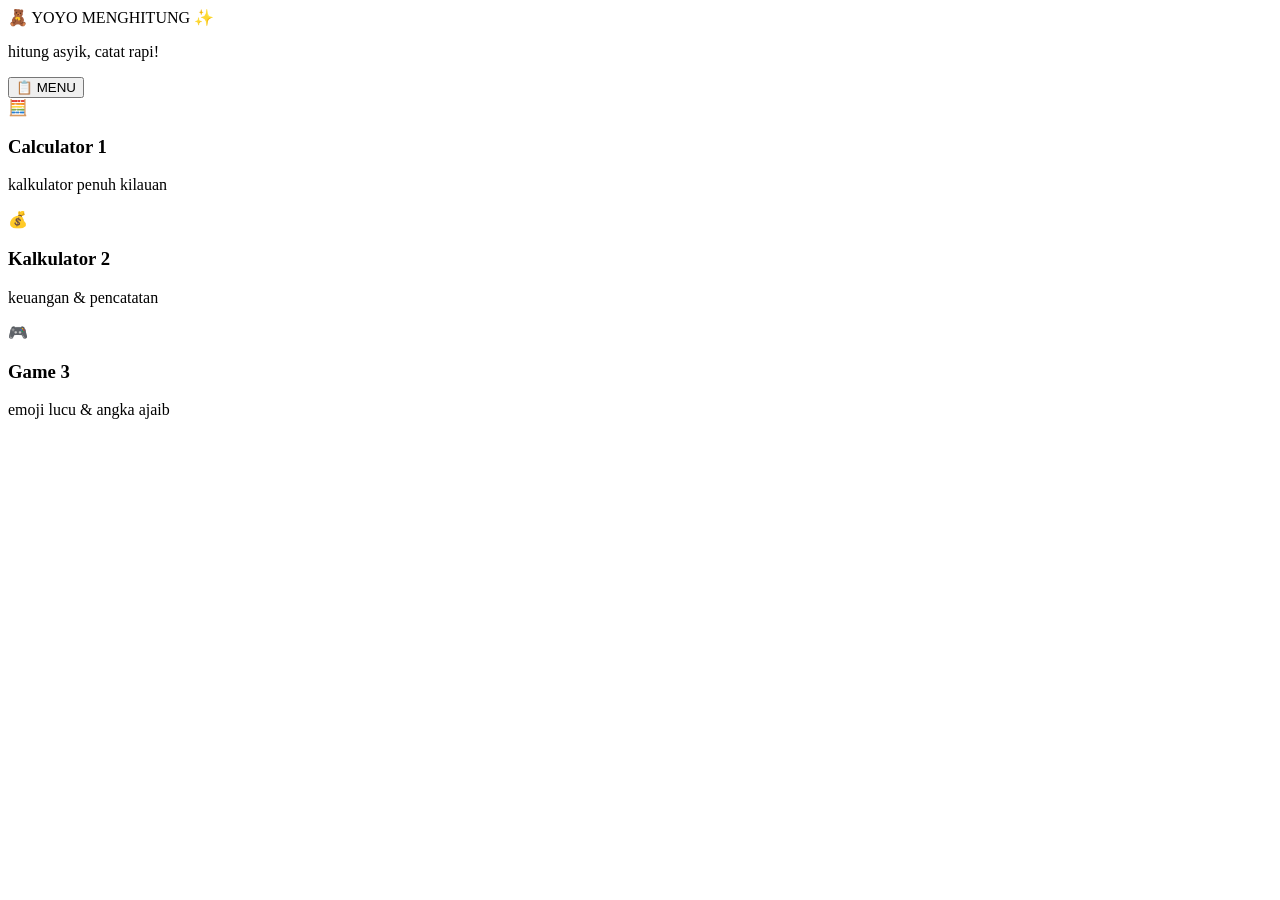
==== index.html @ cb4b6a91 "Add initial HTML structure for the homepage" ====
<!DOCTYPE html>
<html lang="id">
<head>
    <meta charset="UTF-8">
    <meta name="viewport" content="width=device-width, initial-scale=1.0, user-scalable=yes">
    <title>Yoyo Menghitung - Beranda</title>
    <link rel="stylesheet" href="style.css">
</head>
<body class="index-body">
    <div class="container index-container">
        <div class="logo-area">
            <div class="logo">🧸 YOYO MENGHITUNG ✨</div>
            <p class="slogan">hitung asyik, catat rapi!</p>
        </div>
        <button id="menuButton" class="btn-menu-utama">📋 MENU</button>
        <div id="kolomMenu" class="kolom-menu hidden">
            <div class="card-menu" onclick="location.href='calculator1.html'">
                <div class="card-icon">🧮</div>
                <h3>Calculator 1</h3>
                <p>kalkulator penuh kilauan</p>
            </div>
            <div class="card-menu" onclick="location.href='kalkulator2.html'">
                <div class="card-icon">💰</div>
                <h3>Kalkulator 2</h3>
                <p>keuangan & pencatatan</p>
            </div>
            <div class="card-menu" onclick="location.href='game3.html'">
                <div class="card-icon">🎮</div>
                <h3>Game 3</h3>
                <p>emoji lucu & angka ajaib</p>
            </div>
        </div>
    </div>
    <script src="script.js"></script>
    <script>
        // Tampilkan 3 kolom saat tombol menu ditekan
        const menuBtn = document.getElementById('menuButton');
        const kolomDiv = document.getElementById('kolomMenu');
        if(menuBtn) {
            menuBtn.addEventListener('click', () => {
                kolomDiv.classList.toggle('hidden');
            });
        }
    </script>
</body>
</html>
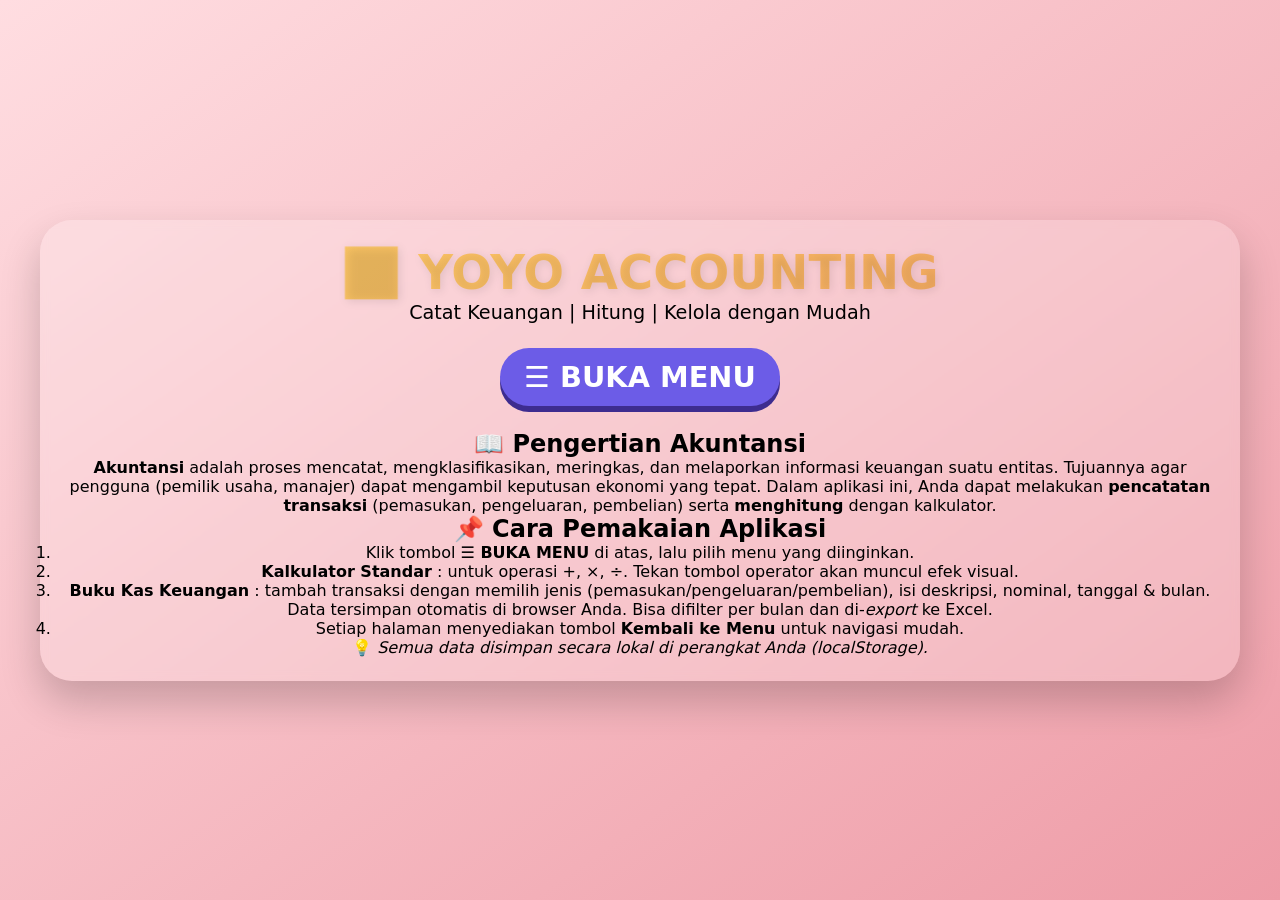
==== commit 3040a4ae: "Update index.html" ====
--- a/index.html
+++ b/index.html
@@ -3,44 +3,55 @@
 <head>
     <meta charset="UTF-8">
     <meta name="viewport" content="width=device-width, initial-scale=1.0, user-scalable=yes">
-    <title>Yoyo Menghitung - Beranda</title>
+    <title>Aplikasi Akuntansi YOYO</title>
     <link rel="stylesheet" href="style.css">
 </head>
 <body class="index-body">
     <div class="container index-container">
         <div class="logo-area">
-            <div class="logo">🧸 YOYO MENGHITUNG ✨</div>
-            <p class="slogan">hitung asyik, catat rapi!</p>
+            <div class="logo">📊 YOYO ACCOUNTING</div>
+            <p class="slogan">Catat Keuangan | Hitung | Kelola dengan Mudah</p>
         </div>
-        <button id="menuButton" class="btn-menu-utama">📋 MENU</button>
+
+        <!-- Tombol Menu Utama -->
+        <button id="menuButton" class="btn-menu-utama">☰ BUKA MENU</button>
+        
+        <!-- 3 Kolom menu (Calculator1, Kalkulator2) - tanpa game -->
         <div id="kolomMenu" class="kolom-menu hidden">
             <div class="card-menu" onclick="location.href='calculator1.html'">
                 <div class="card-icon">🧮</div>
-                <h3>Calculator 1</h3>
-                <p>kalkulator penuh kilauan</p>
+                <h3>Kalkulator Standar</h3>
+                <p>Operasi hitung dasar</p>
             </div>
             <div class="card-menu" onclick="location.href='kalkulator2.html'">
                 <div class="card-icon">💰</div>
-                <h3>Kalkulator 2</h3>
-                <p>keuangan & pencatatan</p>
+                <h3>Buku Kas Keuangan</h3>
+                <p>Catatan pemasukan & pengeluaran</p>
             </div>
-            <div class="card-menu" onclick="location.href='game3.html'">
-                <div class="card-icon">🎮</div>
-                <h3>Game 3</h3>
-                <p>emoji lucu & angka ajaib</p>
-            </div>
+        </div>
+
+        <!-- Bagian Pengertian Akuntansi & Cara Pemakaian -->
+        <div class="edukasi-section">
+            <h2>📖 Pengertian Akuntansi</h2>
+            <p><strong>Akuntansi</strong> adalah proses mencatat, mengklasifikasikan, meringkas, dan melaporkan informasi keuangan suatu entitas. Tujuannya agar pengguna (pemilik usaha, manajer) dapat mengambil keputusan ekonomi yang tepat. Dalam aplikasi ini, Anda dapat melakukan <strong>pencatatan transaksi</strong> (pemasukan, pengeluaran, pembelian) serta <strong>menghitung</strong> dengan kalkulator.</p>
+            
+            <h2>📌 Cara Pemakaian Aplikasi</h2>
+            <ol class="cara-pakai">
+                <li>Klik tombol <strong>☰ BUKA MENU</strong> di atas, lalu pilih menu yang diinginkan.</li>
+                <li><strong>Kalkulator Standar</strong> : untuk operasi +, ×, ÷. Tekan tombol operator akan muncul efek visual.</li>
+                <li><strong>Buku Kas Keuangan</strong> : tambah transaksi dengan memilih jenis (pemasukan/pengeluaran/pembelian), isi deskripsi, nominal, tanggal & bulan. Data tersimpan otomatis di browser Anda. Bisa difilter per bulan dan di-<em>export</em> ke Excel.</li>
+                <li>Setiap halaman menyediakan tombol <strong>Kembali ke Menu</strong> untuk navigasi mudah.</li>
+            </ol>
+            <p class="info-tip">💡 <em>Semua data disimpan secara lokal di perangkat Anda (localStorage).</em></p>
         </div>
     </div>
     <script src="script.js"></script>
     <script>
-        // Tampilkan 3 kolom saat tombol menu ditekan
         const menuBtn = document.getElementById('menuButton');
         const kolomDiv = document.getElementById('kolomMenu');
-        if(menuBtn) {
-            menuBtn.addEventListener('click', () => {
-                kolomDiv.classList.toggle('hidden');
-            });
-        }
+        menuBtn.addEventListener('click', () => {
+            kolomDiv.classList.toggle('hidden');
+        });
     </script>
 </body>
 </html>
--- a/style.css
+++ b/style.css
@@ -0,0 +1,381 @@
+/* GLOBAL & RESET */
+* {
+    margin: 0;
+    padding: 0;
+    box-sizing: border-box;
+    font-family: 'Poppins', 'Segoe UI', system-ui, -apple-system, BlinkMacSystemFont, 'Helvetica Neue', sans-serif;
+}
+
+body {
+    min-height: 100vh;
+    display: flex;
+    justify-content: center;
+    align-items: center;
+    padding: 16px;
+}
+
+.container {
+    max-width: 1200px;
+    width: 100%;
+    background: rgba(255,255,255,0.2);
+    backdrop-filter: blur(4px);
+    border-radius: 32px;
+    padding: 24px 16px;
+    box-shadow: 0 20px 40px rgba(0,0,0,0.2);
+    text-align: center;
+}
+
+/* INDEX.HTML */
+.index-body {
+    background: linear-gradient(145deg, #ffdde1 0%, #ee9ca7 100%);
+}
+.logo-area .logo {
+    font-size: clamp(1.8rem, 8vw, 3rem);
+    font-weight: bold;
+    background: linear-gradient(135deg, #FFD166, #F4A261);
+    -webkit-background-clip: text;
+    background-clip: text;
+    color: transparent;
+    text-shadow: 2px 2px 10px rgba(0,0,0,0.1);
+}
+.slogan {
+    font-size: clamp(0.9rem, 4vw, 1.2rem);
+}
+.btn-menu-utama {
+    background: #6c5ce7;
+    border: none;
+    padding: 12px 24px;
+    font-size: clamp(1.2rem, 6vw, 1.8rem);
+    border-radius: 60px;
+    color: white;
+    font-weight: bold;
+    margin: 24px 0;
+    cursor: pointer;
+    transition: 0.2s;
+    box-shadow: 0 6px 0 #3d2c8f;
+    width: 80%;
+    max-width: 280px;
+}
+.btn-menu-utama:active {
+    transform: translateY(4px);
+    box-shadow: 0 2px 0 #3d2c8f;
+}
+.kolom-menu {
+    display: flex;
+    flex-wrap: wrap;
+    justify-content: center;
+    gap: 20px;
+    margin-top: 20px;
+}
+.card-menu {
+    background: white;
+    border-radius: 28px;
+    padding: 16px;
+    width: 160px;
+    cursor: pointer;
+    box-shadow: 0 8px 16px rgba(0,0,0,0.1);
+    transition: 0.2s;
+}
+.card-menu:hover { transform: scale(1.02); background: #fff9e8; }
+.card-menu h3 { font-size: 1.2rem; }
+.card-menu p { font-size: 0.8rem; }
+.hidden { display: none; }
+
+/* MENU.HTML */
+.menu-body {
+    background: radial-gradient(circle at 10% 30%, #fbc2eb, #a6c1ee);
+}
+.input-nama {
+    width: 90%;
+    max-width: 350px;
+    padding: 14px;
+    border-radius: 50px;
+    border: none;
+    font-size: 1rem;
+    margin: 20px auto;
+    text-align: center;
+    background: #fff9f0;
+}
+.tombol-menu-container {
+    display: flex;
+    flex-wrap: wrap;
+    gap: 16px;
+    justify-content: center;
+    margin-top: 20px;
+}
+.tombol-aksi {
+    padding: 14px 20px;
+    font-size: 1rem;
+    border: none;
+    border-radius: 60px;
+    font-weight: bold;
+    cursor: pointer;
+    display: flex;
+    align-items: center;
+    gap: 8px;
+    flex-wrap: wrap;
+    justify-content: center;
+    width: auto;
+    min-width: 180px;
+}
+.tombol-calc1 { background: #3498ff; color: white; box-shadow: 0 4px 0 #1f5bb5; }
+.tombol-calc2 { background: #c084fc; color: #2e1065; box-shadow: 0 4px 0 #8b5cf6; }
+.tombol-game { background: #f9a8d4; color: #831843; box-shadow: 0 4px 0 #ec489a; }
+.stiker { font-size: 1.2rem; }
+
+/* CALCULATOR1 */
+.calc1-body {
+    background: linear-gradient(135deg, #1e3c72, #2b3b4e, #d4af37);
+}
+.calculator {
+    background: rgba(255,255,240,0.9);
+    border-radius: 40px;
+    padding: 16px;
+    margin: 16px auto;
+    max-width: 500px;
+}
+.calc-display {
+    width: 100%;
+    padding: 16px;
+    font-size: clamp(1.5rem, 6vw, 2rem);
+    text-align: right;
+    border-radius: 40px;
+    border: none;
+    background: #1e1e2f;
+    color: gold;
+}
+.calc-buttons {
+    display: flex;
+    flex-direction: column;
+    gap: 12px;
+    margin-top: 20px;
+}
+.angka-buttons {
+    display: grid;
+    grid-template-columns: repeat(3, 1fr);
+    gap: 10px;
+}
+.angka-buttons button, .clear-btn {
+    background: #2c3e66;
+    color: white;
+    font-size: 1.3rem;
+    padding: 14px 0;
+    border-radius: 30px;
+    border: none;
+}
+.operator-buttons {
+    display: grid;
+    grid-template-columns: repeat(3, 1fr);
+    gap: 10px;
+}
+.op-btn, .eq-btn {
+    background: #f4c542;
+    font-size: 1.3rem;
+    padding: 14px;
+    border-radius: 40px;
+    font-weight: bold;
+}
+/* untuk layar lebar, kembalikan ke layout dua kolom */
+@media (min-width: 550px) {
+    .calc-buttons {
+        flex-direction: row;
+    }
+    .angka-buttons {
+        flex: 2;
+    }
+    .operator-buttons {
+        flex: 1;
+        display: flex;
+        flex-direction: column;
+    }
+}
+.kilau-active {
+    animation: kilau 0.3s ease-in-out;
+    background: #ffec80 !important;
+    box-shadow: 0 0 20px gold;
+}
+@keyframes kilau {
+    0% { transform: scale(1); opacity: 1; }
+    50% { transform: scale(1.05); background: #fff3b0; }
+}
+.kilau-flash {
+    position: fixed;
+    top: 0; left: 0;
+    width: 100%; height: 100%;
+    background: radial-gradient(circle, rgba(255,215,0,0.4) 0%, rgba(255,215,0,0) 80%);
+    pointer-events: none;
+    z-index: 999;
+    animation: fadeFlash 0.4s forwards;
+}
+@keyframes fadeFlash { 0% { opacity: 1; } 100% { opacity: 0; } }
+
+/* KALKULATOR 2 (Keuangan) */
+.calc2-body {
+    background: linear-gradient(125deg, #4a1d6d, #1b2b6e);
+}
+.calc2-container {
+    background: rgba(20, 20, 50, 0.8);
+    color: white;
+    padding: 16px;
+}
+.form-row {
+    display: flex;
+    flex-wrap: wrap;
+    gap: 12px;
+    margin: 15px 0;
+    justify-content: center;
+}
+.form-row input, .form-row select {
+    padding: 12px;
+    border-radius: 40px;
+    border: none;
+    font-size: 0.9rem;
+    width: 100%;
+    max-width: 280px;
+}
+@media (min-width: 600px) {
+    .form-row input, .form-row select {
+        width: auto;
+        flex: 1;
+    }
+}
+.btn-tambah, .btn-export {
+    background: #5a67d8;
+    padding: 12px 20px;
+    border-radius: 50px;
+    border: none;
+    color: white;
+    font-weight: bold;
+    cursor: pointer;
+    margin: 5px;
+}
+.tabel-keuangan {
+    width: 100%;
+    border-collapse: collapse;
+    background: rgba(255,255,255,0.2);
+    border-radius: 20px;
+    overflow-x: auto;
+    display: block;
+}
+.tabel-keuangan th, .tabel-keuangan td {
+    padding: 8px;
+    border-bottom: 1px solid rgba(255,255,255,0.3);
+    font-size: 0.8rem;
+}
+.hapus-transaksi {
+    background: #e53e3e;
+    border: none;
+    padding: 4px 10px;
+    border-radius: 30px;
+    color: white;
+    font-size: 0.7rem;
+}
+.pengaturan-teks button {
+    background: white;
+    border: none;
+    margin: 5px;
+    padding: 6px 14px;
+    border-radius: 30px;
+    font-size: 0.8rem;
+}
+.filter-bulan {
+    display: flex;
+    flex-wrap: wrap;
+    justify-content: center;
+    gap: 10px;
+    margin-bottom: 15px;
+    align-items: center;
+}
+.list-transaksi {
+    overflow-x: auto;
+}
+.total-saldo {
+    font-size: 1.2rem;
+    margin-top: 20px;
+    background: gold;
+    display: inline-block;
+    padding: 8px 20px;
+    border-radius: 40px;
+    color: #2d2d44;
+}
+
+/* GAME3 */
+.game3-body {
+    background: linear-gradient(145deg, #ffb6c1, #d8b4e2);
+}
+.game-area {
+    position: relative;
+    background: #ffe4e9;
+    height: 60vh;
+    min-height: 350px;
+    border-radius: 50px;
+    margin: 16px 0;
+    overflow: hidden;
+    box-shadow: inset 0 0 20px #f9a8d4;
+}
+.emoji-lucu {
+    font-size: clamp(2.5rem, 12vw, 4rem);
+    background: transparent;
+    border: none;
+    cursor: pointer;
+    filter: drop-shadow(0 8px 12px rgba(0,0,0,0.2));
+    position: absolute;
+    left: 20px;
+    top: 20px;
+    transition: transform 0.1s ease;
+}
+.emoji-lucu:active {
+    transform: scale(0.95);
+}
+.angka-muncul {
+    font-size: clamp(1rem, 5vw, 1.6rem);
+    font-weight: bold;
+    background: white;
+    display: inline-block;
+    padding: 12px 24px;
+    border-radius: 60px;
+    margin-top: 15px;
+    box-shadow: 0 5px 15px pink;
+}
+.pop-angka {
+    animation: bounce 0.4s cubic-bezier(0.68, -0.55, 0.265, 1.55);
+}
+@keyframes bounce {
+    0% { transform: scale(0.8); opacity: 0; }
+    80% { transform: scale(1.2); }
+    100% { transform: scale(1); }
+}
+.back-btn {
+    background: #2d2d44;
+    padding: 8px 18px;
+    border-radius: 40px;
+    color: white;
+    border: none;
+    margin-bottom: 15px;
+    cursor: pointer;
+    font-size: 0.9rem;
+}
+
+/* Perbaikan umum untuk mobile */
+@media (max-width: 480px) {
+    .container {
+        padding: 16px 12px;
+        border-radius: 28px;
+    }
+    .card-menu {
+        width: 140px;
+        padding: 12px;
+    }
+    .tombol-aksi {
+        min-width: 150px;
+        padding: 10px 16px;
+        font-size: 0.9rem;
+    }
+    .tabel-keuangan th, .tabel-keuangan td {
+        font-size: 0.7rem;
+        padding: 6px;
+    }
+    .total-saldo {
+        font-size: 1rem;
+    }
+}
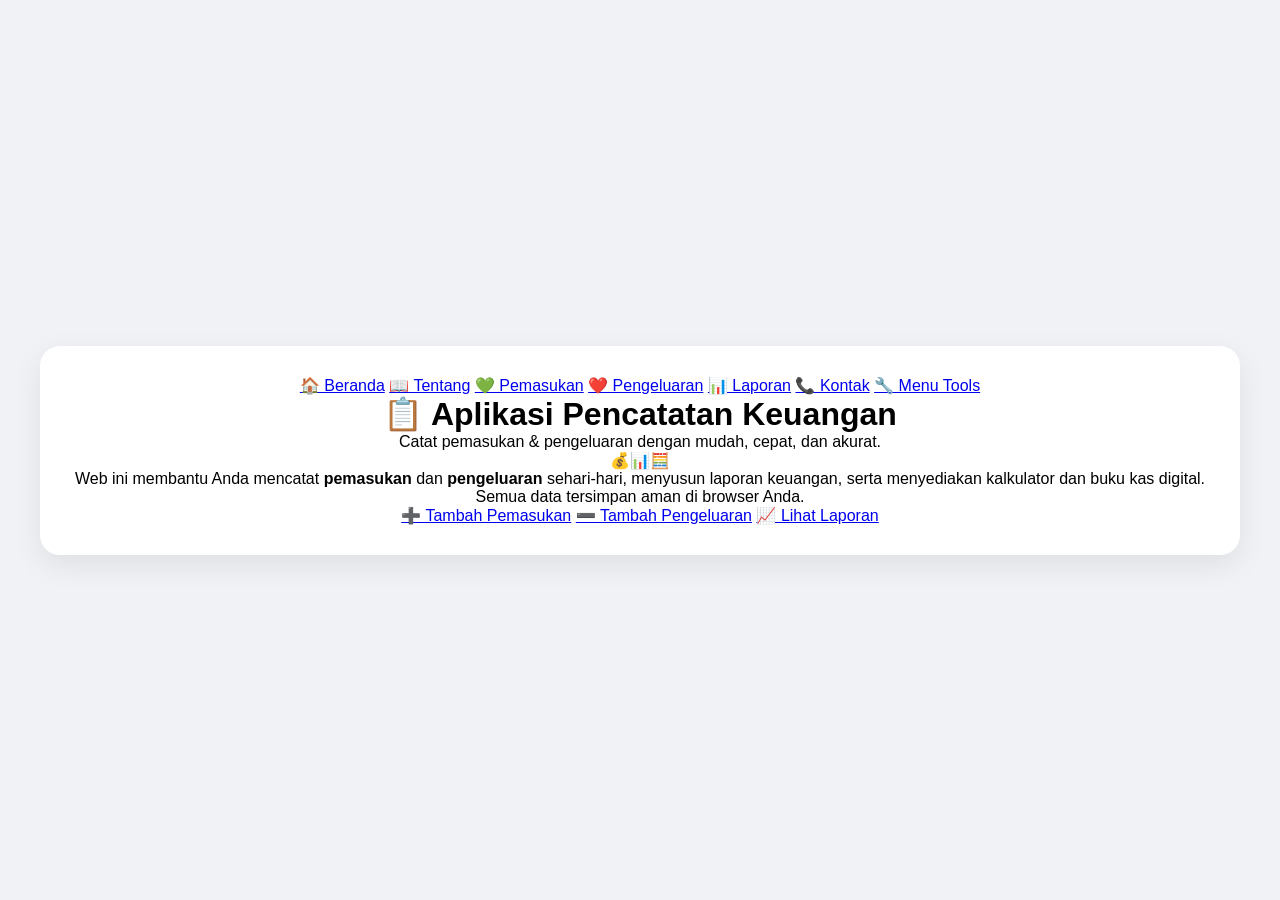
==== commit 0e3ba4ff: "Update index.html" ====
--- a/index.html
+++ b/index.html
@@ -2,56 +2,41 @@
 <html lang="id">
 <head>
     <meta charset="UTF-8">
-    <meta name="viewport" content="width=device-width, initial-scale=1.0, user-scalable=yes">
-    <title>Aplikasi Akuntansi YOYO</title>
+    <meta name="viewport" content="width=device-width, initial-scale=1.0">
+    <title>Beranda | Aplikasi Keuangan</title>
     <link rel="stylesheet" href="style.css">
 </head>
-<body class="index-body">
-    <div class="container index-container">
-        <div class="logo-area">
-            <div class="logo">📊 YOYO ACCOUNTING</div>
-            <p class="slogan">Catat Keuangan | Hitung | Kelola dengan Mudah</p>
+<body class="beranda-body">
+    <div class="container beranda-container">
+        <div class="header-nav">
+            <a href="index.html" class="nav-link">🏠 Beranda</a>
+            <a href="tentang-akuntansi.html" class="nav-link">📖 Tentang</a>
+            <a href="data-pemasukan.html" class="nav-link">💚 Pemasukan</a>
+            <a href="data-pengeluaran.html" class="nav-link">❤️ Pengeluaran</a>
+            <a href="laporan.html" class="nav-link">📊 Laporan</a>
+            <a href="kontak.html" class="nav-link">📞 Kontak</a>
+            <a href="menu.html" class="nav-link">🔧 Menu Tools</a>
         </div>
 
-        <!-- Tombol Menu Utama -->
-        <button id="menuButton" class="btn-menu-utama">☰ BUKA MENU</button>
-        
-        <!-- 3 Kolom menu (Calculator1, Kalkulator2) - tanpa game -->
-        <div id="kolomMenu" class="kolom-menu hidden">
-            <div class="card-menu" onclick="location.href='calculator1.html'">
-                <div class="card-icon">🧮</div>
-                <h3>Kalkulator Standar</h3>
-                <p>Operasi hitung dasar</p>
+        <div class="hero">
+            <h1>📋 Aplikasi Pencatatan Keuangan</h1>
+            <p class="tagline">Catat pemasukan & pengeluaran dengan mudah, cepat, dan akurat.</p>
+            <div class="ilustrasi">
+                <!-- ilustrasi sederhana dengan emoji/ikon -->
+                <span class="ilustrasi-icon">💰📊🧮</span>
             </div>
-            <div class="card-menu" onclick="location.href='kalkulator2.html'">
-                <div class="card-icon">💰</div>
-                <h3>Buku Kas Keuangan</h3>
-                <p>Catatan pemasukan & pengeluaran</p>
+            <p class="deskripsi-singkat">
+                Web ini membantu Anda mencatat <strong>pemasukan</strong> dan <strong>pengeluaran</strong> sehari-hari, 
+                menyusun laporan keuangan, serta menyediakan kalkulator dan buku kas digital. 
+                Semua data tersimpan aman di browser Anda.
+            </p>
+            <div class="tombol-aksi-cepat">
+                <a href="data-pemasukan.html" class="btn-cepat">➕ Tambah Pemasukan</a>
+                <a href="data-pengeluaran.html" class="btn-cepat">➖ Tambah Pengeluaran</a>
+                <a href="laporan.html" class="btn-cepat">📈 Lihat Laporan</a>
             </div>
-        </div>
-
-        <!-- Bagian Pengertian Akuntansi & Cara Pemakaian -->
-        <div class="edukasi-section">
-            <h2>📖 Pengertian Akuntansi</h2>
-            <p><strong>Akuntansi</strong> adalah proses mencatat, mengklasifikasikan, meringkas, dan melaporkan informasi keuangan suatu entitas. Tujuannya agar pengguna (pemilik usaha, manajer) dapat mengambil keputusan ekonomi yang tepat. Dalam aplikasi ini, Anda dapat melakukan <strong>pencatatan transaksi</strong> (pemasukan, pengeluaran, pembelian) serta <strong>menghitung</strong> dengan kalkulator.</p>
-            
-            <h2>📌 Cara Pemakaian Aplikasi</h2>
-            <ol class="cara-pakai">
-                <li>Klik tombol <strong>☰ BUKA MENU</strong> di atas, lalu pilih menu yang diinginkan.</li>
-                <li><strong>Kalkulator Standar</strong> : untuk operasi +, ×, ÷. Tekan tombol operator akan muncul efek visual.</li>
-                <li><strong>Buku Kas Keuangan</strong> : tambah transaksi dengan memilih jenis (pemasukan/pengeluaran/pembelian), isi deskripsi, nominal, tanggal & bulan. Data tersimpan otomatis di browser Anda. Bisa difilter per bulan dan di-<em>export</em> ke Excel.</li>
-                <li>Setiap halaman menyediakan tombol <strong>Kembali ke Menu</strong> untuk navigasi mudah.</li>
-            </ol>
-            <p class="info-tip">💡 <em>Semua data disimpan secara lokal di perangkat Anda (localStorage).</em></p>
         </div>
     </div>
     <script src="script.js"></script>
-    <script>
-        const menuBtn = document.getElementById('menuButton');
-        const kolomDiv = document.getElementById('kolomMenu');
-        menuBtn.addEventListener('click', () => {
-            kolomDiv.classList.toggle('hidden');
-        });
-    </script>
 </body>
 </html>
--- a/style.css
+++ b/style.css
@@ -1,9 +1,9 @@
-/* GLOBAL & RESET */
+/* RESET & GLOBAL - TEMA FORMAL */
 * {
     margin: 0;
     padding: 0;
     box-sizing: border-box;
-    font-family: 'Poppins', 'Segoe UI', system-ui, -apple-system, BlinkMacSystemFont, 'Helvetica Neue', sans-serif;
+    font-family: 'Segoe UI', Roboto, 'Helvetica Neue', sans-serif;
 }
 
 body {
@@ -11,144 +11,177 @@
     display: flex;
     justify-content: center;
     align-items: center;
-    padding: 16px;
+    padding: 20px;
+    background: #f0f2f5;
 }
 
 .container {
     max-width: 1200px;
     width: 100%;
-    background: rgba(255,255,255,0.2);
-    backdrop-filter: blur(4px);
-    border-radius: 32px;
-    padding: 24px 16px;
-    box-shadow: 0 20px 40px rgba(0,0,0,0.2);
+    background: #ffffff;
+    border-radius: 20px;
+    padding: 30px 24px;
+    box-shadow: 0 10px 30px rgba(0,0,0,0.08);
     text-align: center;
 }
 
-/* INDEX.HTML */
+/* INDEX */
 .index-body {
-    background: linear-gradient(145deg, #ffdde1 0%, #ee9ca7 100%);
+    background: linear-gradient(135deg, #e9ecef 0%, #dee2e6 100%);
 }
 .logo-area .logo {
-    font-size: clamp(1.8rem, 8vw, 3rem);
-    font-weight: bold;
-    background: linear-gradient(135deg, #FFD166, #F4A261);
-    -webkit-background-clip: text;
-    background-clip: text;
-    color: transparent;
-    text-shadow: 2px 2px 10px rgba(0,0,0,0.1);
+    font-size: clamp(1.6rem, 6vw, 2.4rem);
+    font-weight: 700;
+    color: #1e3c72;
+    letter-spacing: -0.5px;
 }
 .slogan {
-    font-size: clamp(0.9rem, 4vw, 1.2rem);
+    color: #2c3e50;
+    margin-top: 8px;
+    font-size: 0.95rem;
 }
 .btn-menu-utama {
-    background: #6c5ce7;
-    border: none;
-    padding: 12px 24px;
-    font-size: clamp(1.2rem, 6vw, 1.8rem);
-    border-radius: 60px;
-    color: white;
-    font-weight: bold;
-    margin: 24px 0;
+    background: #2c3e66;
+    border: none;
+    padding: 12px 28px;
+    font-size: 1.2rem;
+    border-radius: 40px;
+    color: white;
+    font-weight: 600;
+    margin: 25px 0;
     cursor: pointer;
     transition: 0.2s;
-    box-shadow: 0 6px 0 #3d2c8f;
-    width: 80%;
-    max-width: 280px;
-}
-.btn-menu-utama:active {
-    transform: translateY(4px);
-    box-shadow: 0 2px 0 #3d2c8f;
-}
+    box-shadow: 0 2px 6px rgba(0,0,0,0.1);
+    width: auto;
+    min-width: 180px;
+}
+.btn-menu-utama:hover { background: #1e2f4a; transform: translateY(-2px);}
 .kolom-menu {
     display: flex;
     flex-wrap: wrap;
     justify-content: center;
-    gap: 20px;
+    gap: 24px;
     margin-top: 20px;
 }
 .card-menu {
-    background: white;
-    border-radius: 28px;
-    padding: 16px;
-    width: 160px;
-    cursor: pointer;
-    box-shadow: 0 8px 16px rgba(0,0,0,0.1);
+    background: #f8f9fa;
+    border-radius: 20px;
+    padding: 20px;
+    width: 180px;
+    cursor: pointer;
     transition: 0.2s;
-}
-.card-menu:hover { transform: scale(1.02); background: #fff9e8; }
-.card-menu h3 { font-size: 1.2rem; }
-.card-menu p { font-size: 0.8rem; }
+    border: 1px solid #e9ecef;
+    box-shadow: 0 2px 8px rgba(0,0,0,0.05);
+}
+.card-menu:hover { transform: translateY(-5px); background: #ffffff; box-shadow: 0 8px 20px rgba(0,0,0,0.1);}
+.card-icon { font-size: 2.5rem; margin-bottom: 10px; }
+.card-menu h3 { font-size: 1.2rem; margin: 10px 0 5px; color: #1e3c72; }
+.card-menu p { font-size: 0.8rem; color: #495057; }
 .hidden { display: none; }
 
-/* MENU.HTML */
+/* EDUKASI */
+.edukasi-section {
+    margin-top: 35px;
+    text-align: left;
+    background: #f8f9fa;
+    padding: 20px;
+    border-radius: 20px;
+    border-left: 5px solid #2c3e66;
+}
+.edukasi-section h2 {
+    font-size: 1.3rem;
+    color: #1e3c72;
+    margin: 15px 0 8px;
+}
+.edukasi-section p, .cara-pakai li {
+    color: #2d3e50;
+    line-height: 1.5;
+    margin-bottom: 10px;
+}
+.cara-pakai {
+    padding-left: 25px;
+}
+.info-tip {
+    background: #e9ecef;
+    padding: 10px;
+    border-radius: 12px;
+    margin-top: 15px;
+    font-size: 0.85rem;
+}
+
+/* MENU */
 .menu-body {
-    background: radial-gradient(circle at 10% 30%, #fbc2eb, #a6c1ee);
+    background: #eef2f5;
+}
+.menu-container {
+    max-width: 600px;
 }
 .input-nama {
     width: 90%;
-    max-width: 350px;
-    padding: 14px;
-    border-radius: 50px;
-    border: none;
+    padding: 12px 20px;
+    border-radius: 40px;
+    border: 1px solid #ced4da;
     font-size: 1rem;
+    margin: 20px 0;
+    text-align: center;
+}
+.tombol-menu-container {
+    display: flex;
+    flex-wrap: wrap;
+    gap: 20px;
+    justify-content: center;
+    margin: 20px 0;
+}
+.tombol-aksi {
+    padding: 12px 24px;
+    font-size: 1rem;
+    border: none;
+    border-radius: 40px;
+    font-weight: 600;
+    cursor: pointer;
+    background: #f1f3f5;
+    color: #1e3c72;
+    transition: 0.2s;
+    border: 1px solid #dee2e6;
+}
+.tombol-calc1 { background: #e7f1ff; border-color: #b8d0ff; }
+.tombol-calc2 { background: #e6f7e6; border-color: #b3e0b3; }
+.tombol-aksi:hover { transform: translateY(-2px); box-shadow: 0 4px 10px rgba(0,0,0,0.05);}
+.back-home {
+    background: none;
+    border: none;
+    color: #5a67d8;
+    margin-top: 15px;
+    cursor: pointer;
+    font-size: 0.9rem;
+    text-decoration: underline;
+}
+
+/* KALKULATOR 1 (formal) */
+.calc1-body {
+    background: #eef2f5;
+}
+.calc1-container {
+    background: white;
+}
+.calculator {
+    max-width: 500px;
     margin: 20px auto;
-    text-align: center;
-    background: #fff9f0;
-}
-.tombol-menu-container {
-    display: flex;
-    flex-wrap: wrap;
-    gap: 16px;
-    justify-content: center;
-    margin-top: 20px;
-}
-.tombol-aksi {
-    padding: 14px 20px;
-    font-size: 1rem;
-    border: none;
-    border-radius: 60px;
-    font-weight: bold;
-    cursor: pointer;
-    display: flex;
-    align-items: center;
-    gap: 8px;
-    flex-wrap: wrap;
-    justify-content: center;
-    width: auto;
-    min-width: 180px;
-}
-.tombol-calc1 { background: #3498ff; color: white; box-shadow: 0 4px 0 #1f5bb5; }
-.tombol-calc2 { background: #c084fc; color: #2e1065; box-shadow: 0 4px 0 #8b5cf6; }
-.tombol-game { background: #f9a8d4; color: #831843; box-shadow: 0 4px 0 #ec489a; }
-.stiker { font-size: 1.2rem; }
-
-/* CALCULATOR1 */
-.calc1-body {
-    background: linear-gradient(135deg, #1e3c72, #2b3b4e, #d4af37);
-}
-.calculator {
-    background: rgba(255,255,240,0.9);
-    border-radius: 40px;
-    padding: 16px;
-    margin: 16px auto;
-    max-width: 500px;
 }
 .calc-display {
     width: 100%;
-    padding: 16px;
-    font-size: clamp(1.5rem, 6vw, 2rem);
+    padding: 18px;
+    font-size: 1.8rem;
     text-align: right;
-    border-radius: 40px;
-    border: none;
-    background: #1e1e2f;
-    color: gold;
+    border-radius: 16px;
+    border: 1px solid #ced4da;
+    background: #f8f9fa;
+    margin-bottom: 20px;
 }
 .calc-buttons {
     display: flex;
     flex-direction: column;
     gap: 12px;
-    margin-top: 20px;
 }
 .angka-buttons {
     display: grid;
@@ -156,67 +189,42 @@
     gap: 10px;
 }
 .angka-buttons button, .clear-btn {
-    background: #2c3e66;
-    color: white;
-    font-size: 1.3rem;
-    padding: 14px 0;
-    border-radius: 30px;
-    border: none;
-}
+    background: #f1f3f5;
+    border: 1px solid #dee2e6;
+    padding: 14px;
+    font-size: 1.2rem;
+    border-radius: 14px;
+    cursor: pointer;
+    transition: 0.1s;
+}
+.angka-buttons button:active, .clear-btn:active { background: #e9ecef; }
 .operator-buttons {
     display: grid;
-    grid-template-columns: repeat(3, 1fr);
+    grid-template-columns: repeat(4, 1fr);
     gap: 10px;
 }
 .op-btn, .eq-btn {
-    background: #f4c542;
-    font-size: 1.3rem;
+    background: #2c3e66;
+    color: white;
+    border: none;
     padding: 14px;
-    border-radius: 40px;
-    font-weight: bold;
-}
-/* untuk layar lebar, kembalikan ke layout dua kolom */
-@media (min-width: 550px) {
-    .calc-buttons {
-        flex-direction: row;
-    }
-    .angka-buttons {
-        flex: 2;
-    }
-    .operator-buttons {
-        flex: 1;
-        display: flex;
-        flex-direction: column;
-    }
-}
-.kilau-active {
-    animation: kilau 0.3s ease-in-out;
-    background: #ffec80 !important;
-    box-shadow: 0 0 20px gold;
-}
-@keyframes kilau {
-    0% { transform: scale(1); opacity: 1; }
-    50% { transform: scale(1.05); background: #fff3b0; }
-}
-.kilau-flash {
-    position: fixed;
-    top: 0; left: 0;
-    width: 100%; height: 100%;
-    background: radial-gradient(circle, rgba(255,215,0,0.4) 0%, rgba(255,215,0,0) 80%);
-    pointer-events: none;
-    z-index: 999;
-    animation: fadeFlash 0.4s forwards;
-}
-@keyframes fadeFlash { 0% { opacity: 1; } 100% { opacity: 0; } }
-
-/* KALKULATOR 2 (Keuangan) */
+    font-size: 1.2rem;
+    border-radius: 14px;
+    cursor: pointer;
+}
+.eq-btn { background: #1e5f5a; }
+.info-calc {
+    font-size: 0.8rem;
+    color: #6c757d;
+    margin-top: 20px;
+}
+
+/* KALKULATOR 2 (keuangan) */
 .calc2-body {
-    background: linear-gradient(125deg, #4a1d6d, #1b2b6e);
+    background: #eef2f5;
 }
 .calc2-container {
-    background: rgba(20, 20, 50, 0.8);
-    color: white;
-    padding: 16px;
+    background: white;
 }
 .form-row {
     display: flex;
@@ -226,156 +234,89 @@
     justify-content: center;
 }
 .form-row input, .form-row select {
-    padding: 12px;
-    border-radius: 40px;
-    border: none;
+    padding: 10px 16px;
+    border-radius: 40px;
+    border: 1px solid #ced4da;
     font-size: 0.9rem;
-    width: 100%;
-    max-width: 280px;
-}
-@media (min-width: 600px) {
-    .form-row input, .form-row select {
-        width: auto;
-        flex: 1;
-    }
+    flex: 1;
+    min-width: 140px;
 }
 .btn-tambah, .btn-export {
-    background: #5a67d8;
-    padding: 12px 20px;
-    border-radius: 50px;
-    border: none;
-    color: white;
-    font-weight: bold;
+    background: #2c3e66;
+    border: none;
+    padding: 10px 24px;
+    border-radius: 40px;
+    color: white;
+    font-weight: 600;
     cursor: pointer;
     margin: 5px;
+}
+.filter-bulan {
+    display: flex;
+    flex-wrap: wrap;
+    justify-content: center;
+    gap: 12px;
+    margin: 20px 0;
+    align-items: center;
 }
 .tabel-keuangan {
     width: 100%;
     border-collapse: collapse;
-    background: rgba(255,255,255,0.2);
-    border-radius: 20px;
-    overflow-x: auto;
-    display: block;
+    background: white;
+    border-radius: 16px;
+    overflow: hidden;
+    box-shadow: 0 1px 3px rgba(0,0,0,0.05);
 }
 .tabel-keuangan th, .tabel-keuangan td {
-    padding: 8px;
-    border-bottom: 1px solid rgba(255,255,255,0.3);
-    font-size: 0.8rem;
+    padding: 10px;
+    border-bottom: 1px solid #e9ecef;
+    text-align: left;
+    font-size: 0.85rem;
+}
+.tabel-keuangan th {
+    background: #f1f3f5;
+    font-weight: 600;
 }
 .hapus-transaksi {
-    background: #e53e3e;
-    border: none;
-    padding: 4px 10px;
+    background: #dc3545;
+    border: none;
+    padding: 4px 12px;
     border-radius: 30px;
     color: white;
+    cursor: pointer;
     font-size: 0.7rem;
-}
-.pengaturan-teks button {
-    background: white;
-    border: none;
-    margin: 5px;
-    padding: 6px 14px;
-    border-radius: 30px;
-    font-size: 0.8rem;
-}
-.filter-bulan {
-    display: flex;
-    flex-wrap: wrap;
-    justify-content: center;
-    gap: 10px;
-    margin-bottom: 15px;
-    align-items: center;
-}
-.list-transaksi {
-    overflow-x: auto;
 }
 .total-saldo {
     font-size: 1.2rem;
+    font-weight: bold;
     margin-top: 20px;
-    background: gold;
+    padding: 12px;
+    background: #e9ecef;
+    border-radius: 40px;
     display: inline-block;
+}
+.pengaturan-teks button {
+    background: #e9ecef;
+    border: 1px solid #ced4da;
+    padding: 5px 14px;
+    border-radius: 30px;
+    margin: 0 4px;
+    cursor: pointer;
+}
+.back-btn {
+    background: #6c757d;
+    border: none;
     padding: 8px 20px;
     border-radius: 40px;
-    color: #2d2d44;
-}
-
-/* GAME3 */
-.game3-body {
-    background: linear-gradient(145deg, #ffb6c1, #d8b4e2);
-}
-.game-area {
-    position: relative;
-    background: #ffe4e9;
-    height: 60vh;
-    min-height: 350px;
-    border-radius: 50px;
-    margin: 16px 0;
-    overflow: hidden;
-    box-shadow: inset 0 0 20px #f9a8d4;
-}
-.emoji-lucu {
-    font-size: clamp(2.5rem, 12vw, 4rem);
-    background: transparent;
-    border: none;
-    cursor: pointer;
-    filter: drop-shadow(0 8px 12px rgba(0,0,0,0.2));
-    position: absolute;
-    left: 20px;
-    top: 20px;
-    transition: transform 0.1s ease;
-}
-.emoji-lucu:active {
-    transform: scale(0.95);
-}
-.angka-muncul {
-    font-size: clamp(1rem, 5vw, 1.6rem);
-    font-weight: bold;
-    background: white;
-    display: inline-block;
-    padding: 12px 24px;
-    border-radius: 60px;
-    margin-top: 15px;
-    box-shadow: 0 5px 15px pink;
-}
-.pop-angka {
-    animation: bounce 0.4s cubic-bezier(0.68, -0.55, 0.265, 1.55);
-}
-@keyframes bounce {
-    0% { transform: scale(0.8); opacity: 0; }
-    80% { transform: scale(1.2); }
-    100% { transform: scale(1); }
-}
-.back-btn {
-    background: #2d2d44;
-    padding: 8px 18px;
-    border-radius: 40px;
-    color: white;
-    border: none;
+    color: white;
+    cursor: pointer;
     margin-bottom: 15px;
-    cursor: pointer;
-    font-size: 0.9rem;
-}
-
-/* Perbaikan umum untuk mobile */
-@media (max-width: 480px) {
-    .container {
-        padding: 16px 12px;
-        border-radius: 28px;
-    }
-    .card-menu {
-        width: 140px;
-        padding: 12px;
-    }
-    .tombol-aksi {
-        min-width: 150px;
-        padding: 10px 16px;
-        font-size: 0.9rem;
-    }
-    .tabel-keuangan th, .tabel-keuangan td {
-        font-size: 0.7rem;
-        padding: 6px;
-    }
-    .total-saldo {
-        font-size: 1rem;
-    }
-}
+}
+
+/* RESPONSIVE */
+@media (max-width: 600px) {
+    .container { padding: 20px 16px; }
+    .card-menu { width: 150px; padding: 15px; }
+    .operator-buttons { grid-template-columns: repeat(4, 1fr); }
+    .tabel-keuangan th, .tabel-keuangan td { font-size: 0.7rem; padding: 6px; }
+}
